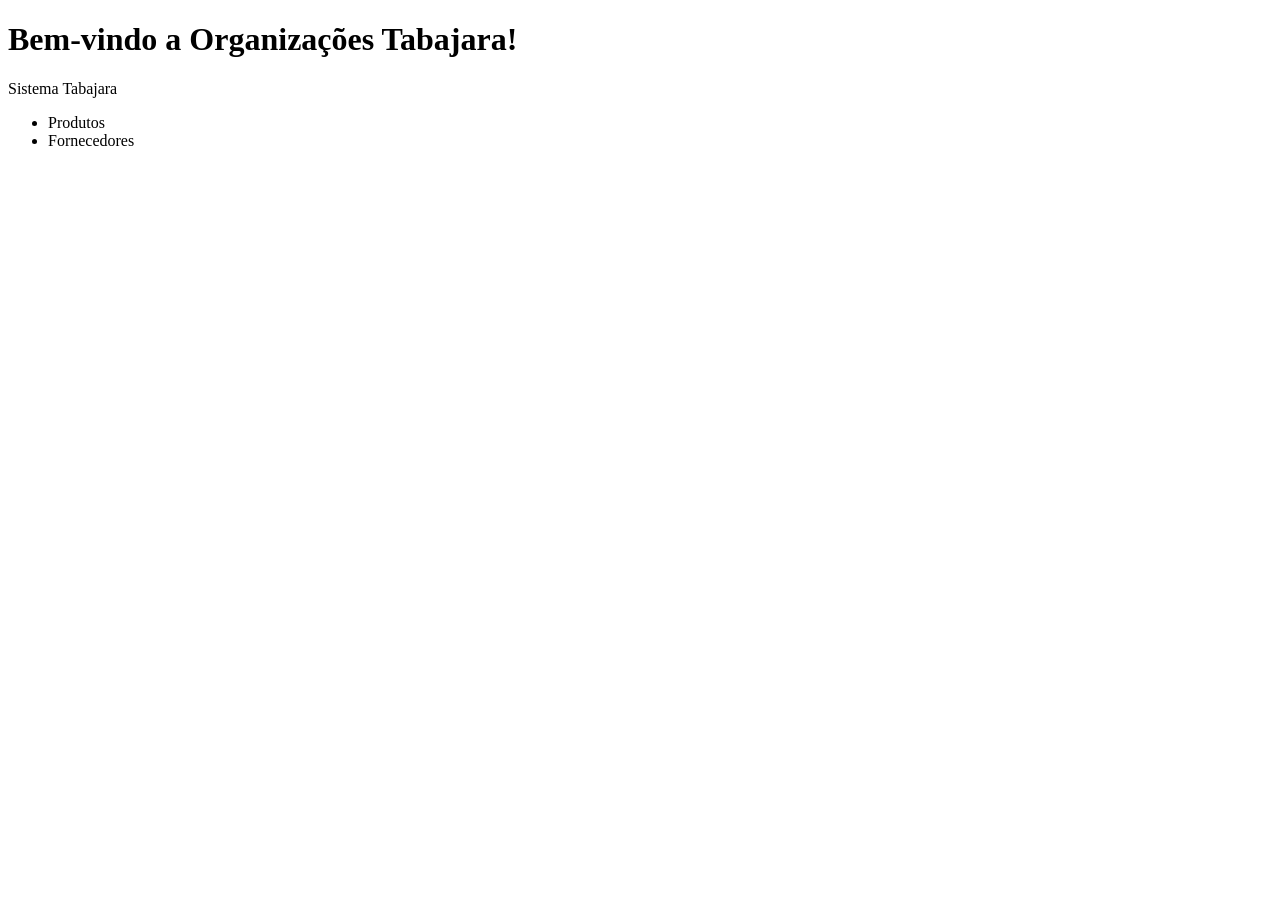
==== tabajara/src/main/resources/templates/index.html @ 3cc21cad "first commit" ====
<!DOCTYPE html>
<html lang="pt-br" xmlns:th="http://www.thymeleaf.org">
<head>
    <meta charset="UTF-8">
    <meta name="viewport" content="width=device-width, initial-scale=1.0">
    <title>Organizações Tabajara</title>
</head>
<body>
    <h1>Bem-vindo a Organizações Tabajara!</h1>
    <p>Sistema Tabajara</p>
    
    <ul>
        <li><a th:href="@{/produtos/listar}">Produtos</a></li>
        <li><a th:href="@{/fornecedor/listarFornecedores}">Fornecedores</a></li>
    </ul>
</body>
</html>
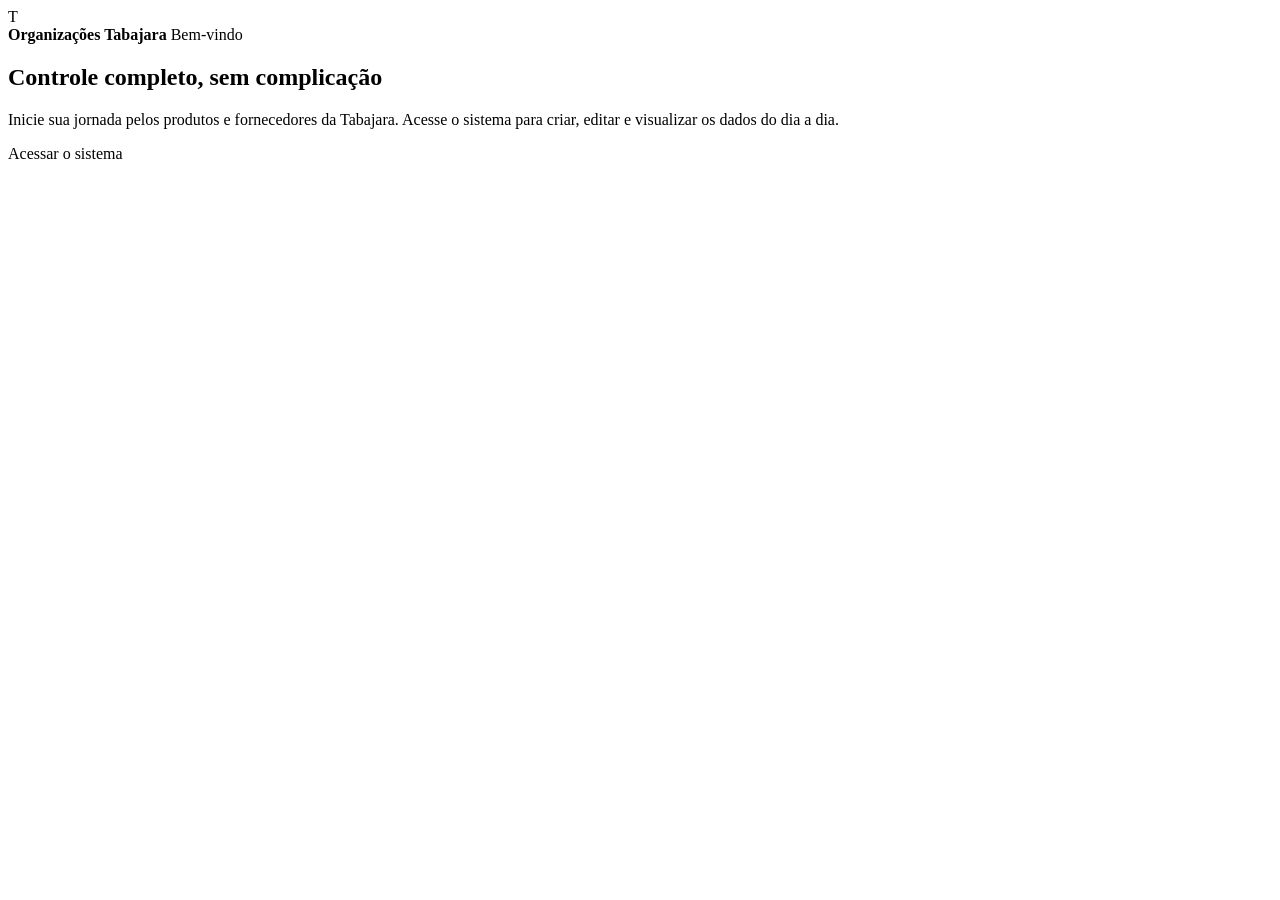
==== commit 1b65821c: "Vai dar bom" ====
--- a/tabajara/src/main/resources/templates/index.html
+++ b/tabajara/src/main/resources/templates/index.html
@@ -1,17 +1,39 @@
-<!DOCTYPE html>
+<!doctype html>
 <html lang="pt-br" xmlns:th="http://www.thymeleaf.org">
-<head>
-    <meta charset="UTF-8">
-    <meta name="viewport" content="width=device-width, initial-scale=1.0">
-    <title>Organizações Tabajara</title>
-</head>
-<body>
-    <h1>Bem-vindo a Organizações Tabajara!</h1>
-    <p>Sistema Tabajara</p>
-    
-    <ul>
-        <li><a th:href="@{/produtos/listar}">Produtos</a></li>
-        <li><a th:href="@{/fornecedor/listarFornecedores}">Fornecedores</a></li>
-    </ul>
-</body>
+  <head>
+    <meta charset="UTF-8" />
+    <meta name="viewport" content="width=device-width, initial-scale=1.0" />
+    <title>Tabajara | Início</title>
+    <link rel="stylesheet" th:href="@{/css/app.css}" />
+    <script th:src="@{/js/app.js}" defer></script>
+  </head>
+  <body>
+    <div class="app-shell">
+      <header class="app-header">
+        <div class="brand">
+          <div class="brand__icon">T</div>
+          <div class="brand__text">
+            <strong>Organizações Tabajara</strong>
+            <span>Bem-vindo</span>
+          </div>
+        </div>
+      </header>
+
+      <main class="app-main">
+        <section class="hero">
+          <h1>Controle completo, sem complicação</h1>
+          <p>
+            Inicie sua jornada pelos produtos e fornecedores da Tabajara. Acesse
+            o sistema para criar, editar e visualizar os dados do dia a dia.
+          </p>
+
+          <div class="hero-actions">
+            <a class="btn btn--primary" th:href="@{/login}"
+              >Acessar o sistema</a
+            >
+          </div>
+        </section>
+      </main>
+    </div>
+  </body>
 </html>
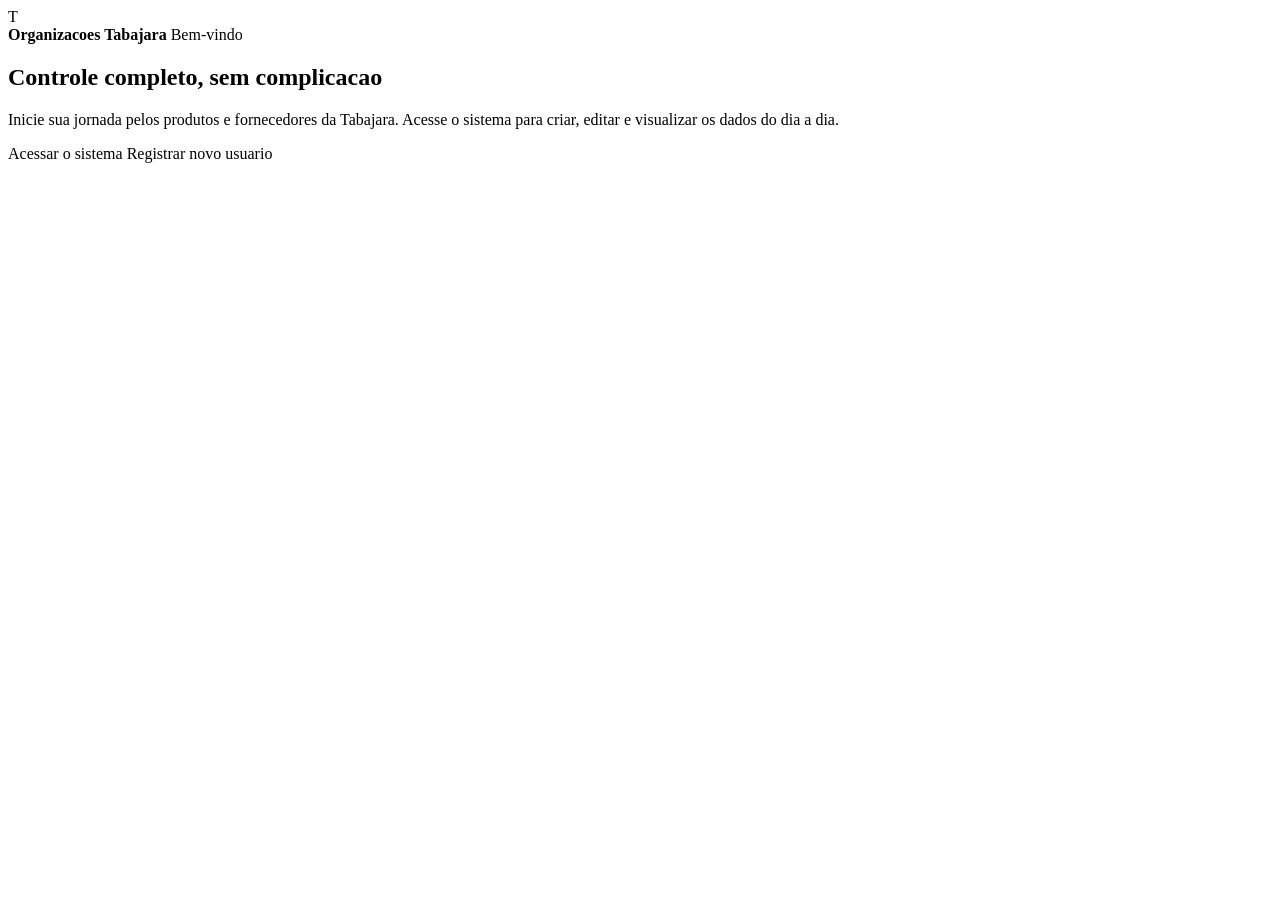
==== commit 56448049: "Odeio Tabajara" ====
--- a/tabajara/src/main/resources/templates/index.html
+++ b/tabajara/src/main/resources/templates/index.html
@@ -3,7 +3,7 @@
   <head>
     <meta charset="UTF-8" />
     <meta name="viewport" content="width=device-width, initial-scale=1.0" />
-    <title>Tabajara | Início</title>
+    <title>Tabajara | Inicio</title>
     <link rel="stylesheet" th:href="@{/css/app.css}" />
     <script th:src="@{/js/app.js}" defer></script>
   </head>
@@ -13,7 +13,7 @@
         <div class="brand">
           <div class="brand__icon">T</div>
           <div class="brand__text">
-            <strong>Organizações Tabajara</strong>
+            <strong>Organizacoes Tabajara</strong>
             <span>Bem-vindo</span>
           </div>
         </div>
@@ -21,16 +21,15 @@
 
       <main class="app-main">
         <section class="hero">
-          <h1>Controle completo, sem complicação</h1>
+          <h1>Controle completo, sem complicacao</h1>
           <p>
-            Inicie sua jornada pelos produtos e fornecedores da Tabajara. Acesse
-            o sistema para criar, editar e visualizar os dados do dia a dia.
+            Inicie sua jornada pelos produtos e fornecedores da Tabajara. Acesse o sistema para
+            criar, editar e visualizar os dados do dia a dia.
           </p>
 
           <div class="hero-actions">
-            <a class="btn btn--primary" th:href="@{/login}"
-              >Acessar o sistema</a
-            >
+            <a class="btn btn--primary" th:href="@{/login}">Acessar o sistema</a>
+            <a class="btn btn--primary" th:href="@{/usuarios/criar}">Registrar novo usuario</a>
           </div>
         </section>
       </main>
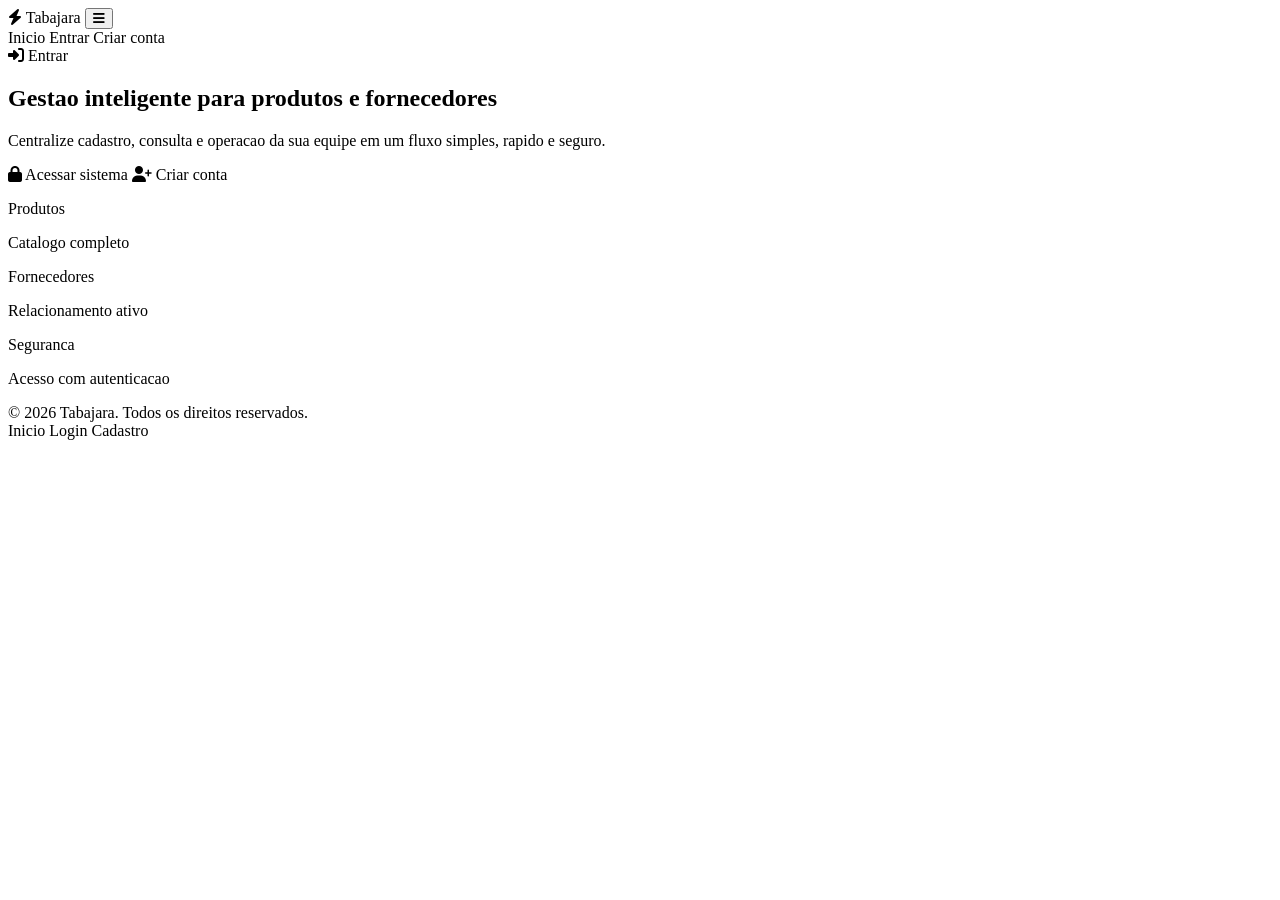
==== commit 557bc271: "pedio e outros" ====
--- a/tabajara/src/main/resources/templates/index.html
+++ b/tabajara/src/main/resources/templates/index.html
@@ -1,38 +1,82 @@
-<!doctype html>
-<html lang="pt-br" xmlns:th="http://www.thymeleaf.org">
+﻿<!doctype html>
+<html lang="pt-BR" xmlns:th="http://www.thymeleaf.org">
   <head>
     <meta charset="UTF-8" />
     <meta name="viewport" content="width=device-width, initial-scale=1.0" />
     <title>Tabajara | Inicio</title>
-    <link rel="stylesheet" th:href="@{/css/app.css}" />
-    <script th:src="@{/js/app.js}" defer></script>
+    <link
+      rel="stylesheet"
+      href="https://cdnjs.cloudflare.com/ajax/libs/font-awesome/6.5.2/css/all.min.css"
+    />
+    <link rel="stylesheet" th:href="@{/css/app.css(v=20260414)}" />
+    <script th:src="@{/js/app.js(v=20260414)}" defer></script>
   </head>
   <body>
-    <div class="app-shell">
-      <header class="app-header">
-        <div class="brand">
-          <div class="brand__icon">T</div>
-          <div class="brand__text">
-            <strong>Organizacoes Tabajara</strong>
-            <span>Bem-vindo</span>
+    <div class="site-shell">
+      <header class="site-header">
+        <div class="site-nav">
+          <a class="brand" th:href="@{/}">
+            <span class="brand__icon"><i class="fa-solid fa-bolt"></i></span>
+            <span>Tabajara</span>
+          </a>
+
+          <button class="nav-toggle" type="button" data-nav-toggle aria-controls="primary-nav" aria-expanded="false" aria-label="Abrir menu">
+            <i class="fa-solid fa-bars"></i>
+          </button>
+
+          <nav class="nav-links" id="primary-nav" data-nav-links aria-label="Navegacao principal">
+            <a class="nav-link" th:href="@{/}" aria-current="page">Inicio</a>
+            <a class="nav-link" th:href="@{/login}">Entrar</a>
+            <a class="nav-link" th:href="@{/usuarios/criar}">Criar conta</a>
+          </nav>
+
+          <div class="nav-actions">
+            <a class="btn btn-primary" th:href="@{/login}"><i class="fa-solid fa-right-to-bracket"></i> Entrar</a>
           </div>
         </div>
       </header>
 
-      <main class="app-main">
-        <section class="hero">
-          <h1>Controle completo, sem complicacao</h1>
-          <p>
-            Inicie sua jornada pelos produtos e fornecedores da Tabajara. Acesse o sistema para
-            criar, editar e visualizar os dados do dia a dia.
+      <main class="main-wrap">
+        <section class="page-card">
+          <h1 class="page-title">Gestao inteligente para produtos e fornecedores</h1>
+          <p class="page-subtitle">
+            Centralize cadastro, consulta e operacao da sua equipe em um fluxo simples, rapido e seguro.
           </p>
 
           <div class="hero-actions">
-            <a class="btn btn--primary" th:href="@{/login}">Acessar o sistema</a>
-            <a class="btn btn--primary" th:href="@{/usuarios/criar}">Registrar novo usuario</a>
+            <a class="btn btn-primary" th:href="@{/login}"><i class="fa-solid fa-lock"></i> Acessar sistema</a>
+            <a class="btn btn-secondary" th:href="@{/usuarios/criar}"><i class="fa-solid fa-user-plus"></i> Criar conta</a>
+          </div>
+
+          <div class="dashboard-grid">
+            <article class="stat-card">
+              <p class="stat-card__label">Produtos</p>
+              <p class="stat-card__value">Catalogo completo</p>
+            </article>
+            <article class="stat-card">
+              <p class="stat-card__label">Fornecedores</p>
+              <p class="stat-card__value">Relacionamento ativo</p>
+            </article>
+            <article class="stat-card">
+              <p class="stat-card__label">Seguranca</p>
+              <p class="stat-card__value">Acesso com autenticacao</p>
+            </article>
           </div>
         </section>
       </main>
+
+      <footer class="site-footer">
+        <div class="footer-inner">
+          <span>© 2026 Tabajara. Todos os direitos reservados.</span>
+          <div class="footer-links">
+            <a th:href="@{/}">Inicio</a>
+            <a th:href="@{/login}">Login</a>
+            <a th:href="@{/usuarios/criar}">Cadastro</a>
+          </div>
+        </div>
+      </footer>
     </div>
   </body>
 </html>
+
+
